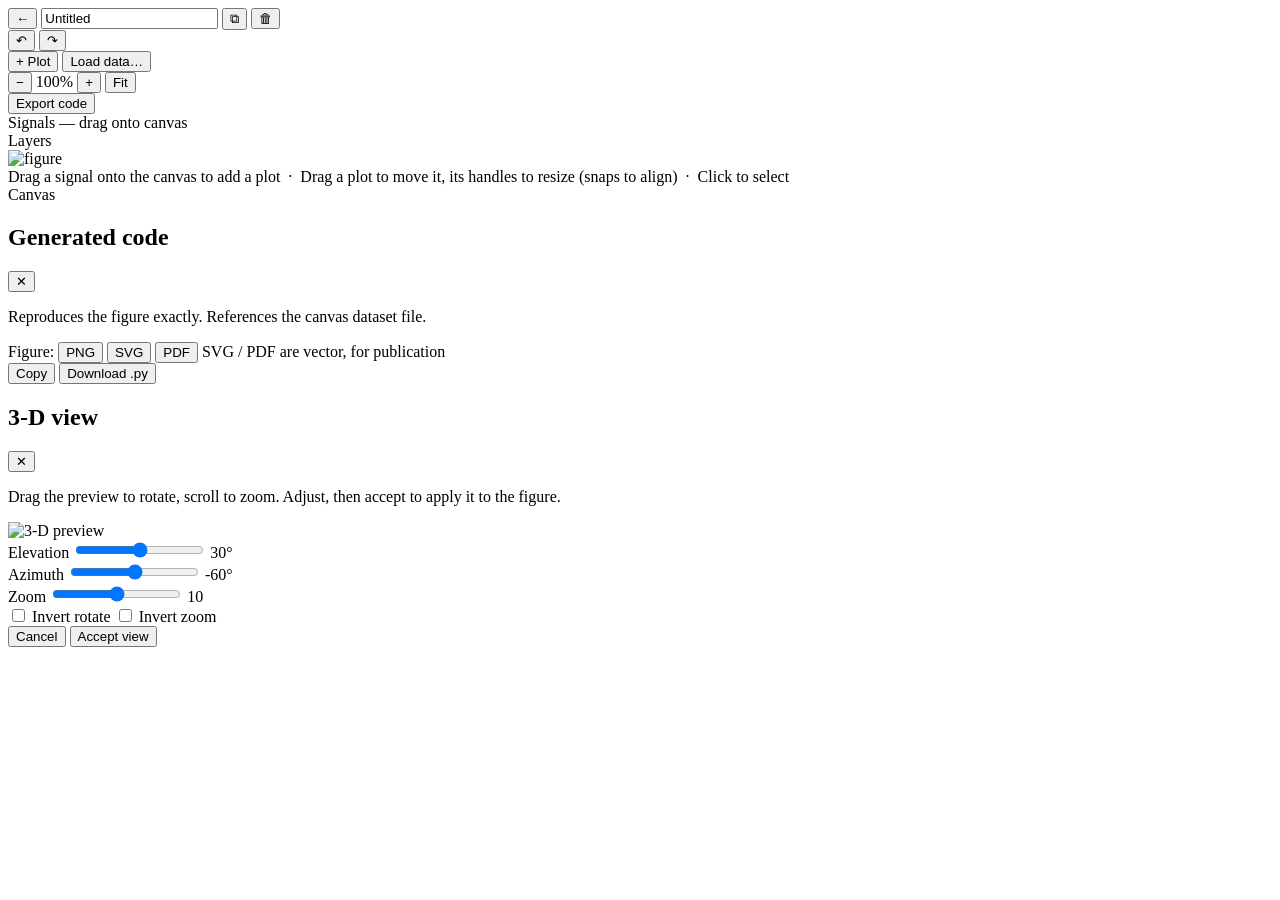
==== figfoundry/static/canvas.html @ fc1ba429 "figfoundry: WYSIWYG matplotlib figure composer Generic, installable local web app (FastAPI + vanilla" ====
<!doctype html>
<html lang="en">
<head>
  <meta charset="utf-8">
  <meta name="viewport" content="width=device-width, initial-scale=1">
  <title>Fig Foundry — Canvas</title>
  <link rel="stylesheet" href="/static/style.css">
  <link rel="stylesheet" href="/static/canvas.css">
</head>
<body>
  <div id="editor" class="editor">
    <header class="topbar">
      <button id="backBtn" class="iconbtn" title="Back to figures">&#8592;</button>
      <input id="figName" class="fig-name" value="Untitled" spellcheck="false" title="Rename this figure (saves on blur)">
      <button id="duplicateBtn" class="iconbtn" title="Duplicate this figure">&#10697;</button>
      <button id="deleteBtn" class="iconbtn" title="Delete this figure">&#128465;</button>
      <div class="topbar-spacer"></div>
      <div class="hist">
        <button id="undoBtn" class="iconbtn" title="Undo (Ctrl+Z)">&#8630;</button>
        <button id="redoBtn" class="iconbtn" title="Redo (Ctrl+Shift+Z)">&#8631;</button>
      </div>
      <button id="addPlotBtn" class="textbtn" title="Add an empty plot">+ Plot</button>
      <button id="loadDataBtn" class="textbtn" title="Load a .npz / .pkl dataset">Load data&hellip;</button>
      <div class="zoomctl">
        <button id="zoomOut" class="iconbtn" title="Zoom out">&minus;</button>
        <span id="zoomLabel" class="zoom-label">100%</span>
        <button id="zoomIn" class="iconbtn" title="Zoom in">+</button>
        <button id="zoomFit" class="textbtn">Fit</button>
      </div>
      <button id="exportBtn" class="primary">Export code</button>
    </header>

    <div class="workspace">
      <aside class="side">
        <div class="panel-head">Signals &mdash; drag onto canvas</div>
        <div id="signalList" class="signal-list"></div>
        <div class="panel-head">Layers</div>
        <div id="layersList" class="layers-list"></div>
      </aside>

      <main class="canvas-wrap">
        <div id="stage" class="stage">
          <div class="stage-inner" id="stageInner">
            <img id="figImg" alt="figure" draggable="false">
            <div id="overlay" class="overlay"></div>
            <div id="guides" class="guides"></div>
          </div>
        </div>
        <div class="canvas-hint">
          Drag a signal onto the canvas to add a plot &nbsp;&middot;&nbsp; Drag a plot to move it, its handles to resize (snaps to align)
          &nbsp;&middot;&nbsp; Click to select
        </div>
      </main>

      <aside class="inspector">
        <div class="panel-head" id="inspTitle">Canvas</div>
        <div id="inspectorBody" class="inspector-body"></div>
      </aside>
    </div>
  </div>

  <div id="exportModal" class="modal hidden">
    <div class="modal-card">
      <div class="modal-head">
        <h2>Generated code</h2>
        <button id="modalClose" class="iconbtn" title="Close">&#10005;</button>
      </div>
      <p class="modal-sub">Reproduces the figure exactly. References the canvas dataset file.</p>
      <pre class="code"><code id="codeBody"></code></pre>
      <div class="modal-fig">
        <span class="fig-label">Figure:</span>
        <button id="dlPng" class="textbtn">PNG</button>
        <button id="dlSvg" class="textbtn">SVG</button>
        <button id="dlPdf" class="textbtn">PDF</button>
        <span class="fig-note">SVG / PDF are vector, for publication</span>
      </div>
      <div class="modal-actions">
        <span id="codePath" class="code-path"></span>
        <div class="modal-actions-right">
          <button id="copyCode" class="textbtn">Copy</button>
          <button id="downloadCode" class="primary">Download .py</button>
        </div>
      </div>
    </div>
  </div>

  <div id="view3dModal" class="modal hidden">
    <div class="modal-card view3d-card">
      <div class="modal-head">
        <h2>3-D view</h2>
        <button id="view3dClose" class="iconbtn" title="Close">&#10005;</button>
      </div>
      <p class="modal-sub">Drag the preview to rotate, scroll to zoom. Adjust, then accept to apply it to the figure.</p>
      <div class="view3d-stage">
        <img id="view3dImg" alt="3-D preview" draggable="false">
      </div>
      <div class="view3d-ctl">
        <div class="v3-row">
          <span class="v3-lab">Elevation</span>
          <input type="range" id="v3e" class="v3-range" min="-90" max="90" step="1">
          <span class="v3-val" id="v3eVal">30&deg;</span>
        </div>
        <div class="v3-row">
          <span class="v3-lab">Azimuth</span>
          <input type="range" id="v3a" class="v3-range" min="-180" max="180" step="1">
          <span class="v3-val" id="v3aVal">-60&deg;</span>
        </div>
        <div class="v3-row">
          <span class="v3-lab">Zoom</span>
          <input type="range" id="v3d" class="v3-range" min="3" max="22" step="0.5">
          <span class="v3-val" id="v3dVal">10</span>
        </div>
        <div class="v3-toggles">
          <label class="v3-check"><input type="checkbox" id="v3invR"> Invert rotate</label>
          <label class="v3-check"><input type="checkbox" id="v3invZ"> Invert zoom</label>
        </div>
      </div>
      <div class="modal-actions">
        <div class="modal-actions-right">
          <button id="v3dCancel" class="textbtn">Cancel</button>
          <button id="v3dAccept" class="primary">Accept view</button>
        </div>
      </div>
    </div>
  </div>

  <div id="toast" class="toast hidden"></div>

  <script src="/static/canvas.js"></script>
</body>
</html>
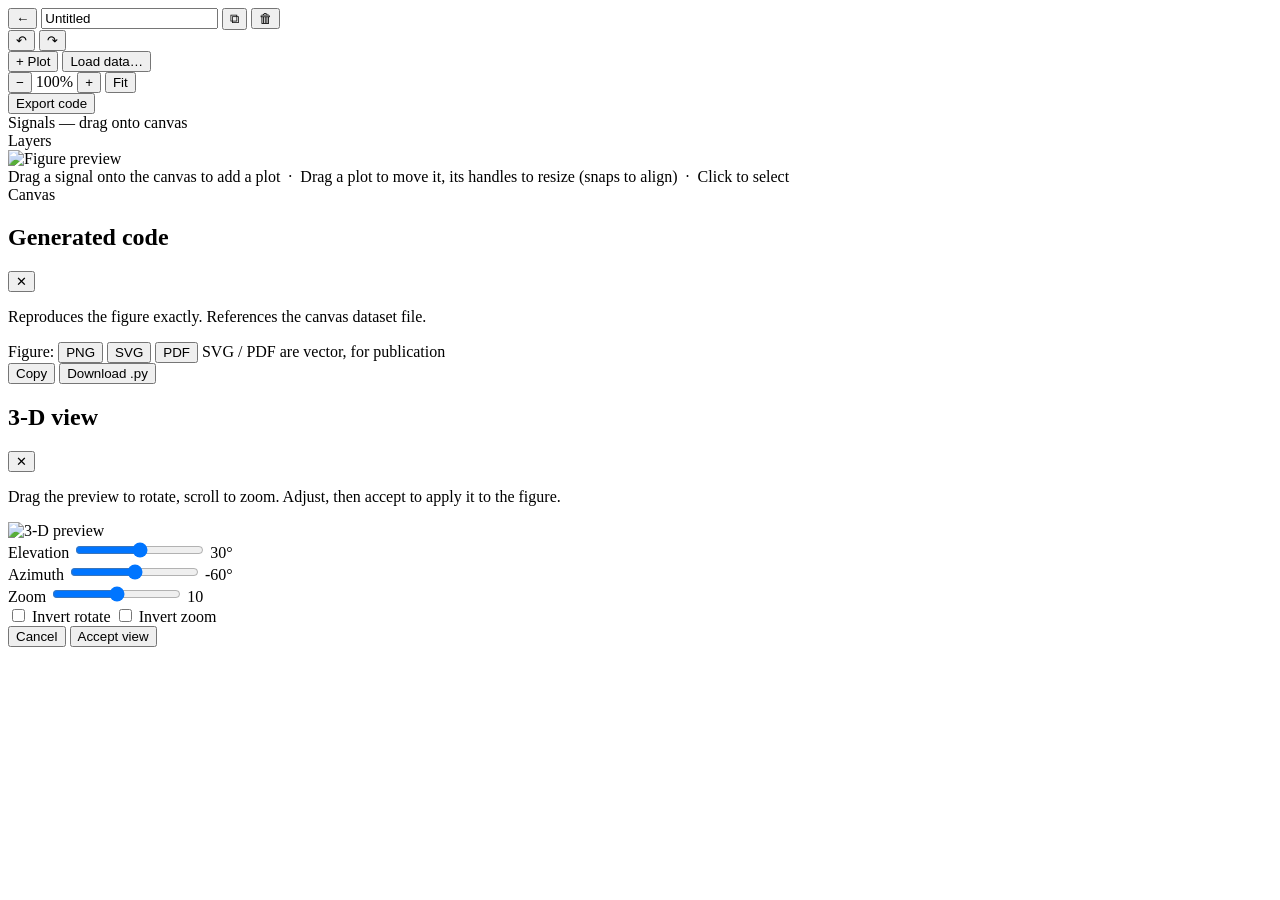
==== commit 66ee1603: "Audit round 1: security hardening, bug fixes, test coverage (5-agent pass) - data_io/app: airtight S" ====
--- a/figfoundry/static/canvas.html
+++ b/figfoundry/static/canvas.html
@@ -11,7 +11,7 @@
   <div id="editor" class="editor">
     <header class="topbar">
       <button id="backBtn" class="iconbtn" title="Back to figures">&#8592;</button>
-      <input id="figName" class="fig-name" value="Untitled" spellcheck="false" title="Rename this figure (saves on blur)">
+      <input id="figName" class="fig-name" value="Untitled" spellcheck="false" aria-label="Figure name" title="Rename this figure (saves on blur)">
       <button id="duplicateBtn" class="iconbtn" title="Duplicate this figure">&#10697;</button>
       <button id="deleteBtn" class="iconbtn" title="Delete this figure">&#128465;</button>
       <div class="topbar-spacer"></div>
@@ -41,12 +41,12 @@
       <main class="canvas-wrap">
         <div id="stage" class="stage">
           <div class="stage-inner" id="stageInner">
-            <img id="figImg" alt="figure" draggable="false">
+            <img id="figImg" alt="Figure preview" draggable="false">
             <div id="overlay" class="overlay"></div>
             <div id="guides" class="guides"></div>
           </div>
         </div>
-        <div class="canvas-hint">
+        <div id="canvasHint" class="canvas-hint">
           Drag a signal onto the canvas to add a plot &nbsp;&middot;&nbsp; Drag a plot to move it, its handles to resize (snaps to align)
           &nbsp;&middot;&nbsp; Click to select
         </div>
@@ -59,10 +59,10 @@
     </div>
   </div>
 
-  <div id="exportModal" class="modal hidden">
+  <div id="exportModal" class="modal hidden" role="dialog" aria-modal="true" aria-labelledby="exportModalTitle">
     <div class="modal-card">
       <div class="modal-head">
-        <h2>Generated code</h2>
+        <h2 id="exportModalTitle">Generated code</h2>
         <button id="modalClose" class="iconbtn" title="Close">&#10005;</button>
       </div>
       <p class="modal-sub">Reproduces the figure exactly. References the canvas dataset file.</p>
@@ -84,10 +84,10 @@
     </div>
   </div>
 
-  <div id="view3dModal" class="modal hidden">
+  <div id="view3dModal" class="modal hidden" role="dialog" aria-modal="true" aria-labelledby="view3dTitle">
     <div class="modal-card view3d-card">
       <div class="modal-head">
-        <h2>3-D view</h2>
+        <h2 id="view3dTitle">3-D view</h2>
         <button id="view3dClose" class="iconbtn" title="Close">&#10005;</button>
       </div>
       <p class="modal-sub">Drag the preview to rotate, scroll to zoom. Adjust, then accept to apply it to the figure.</p>
@@ -96,17 +96,17 @@
       </div>
       <div class="view3d-ctl">
         <div class="v3-row">
-          <span class="v3-lab">Elevation</span>
+          <label class="v3-lab" for="v3e">Elevation</label>
           <input type="range" id="v3e" class="v3-range" min="-90" max="90" step="1">
           <span class="v3-val" id="v3eVal">30&deg;</span>
         </div>
         <div class="v3-row">
-          <span class="v3-lab">Azimuth</span>
+          <label class="v3-lab" for="v3a">Azimuth</label>
           <input type="range" id="v3a" class="v3-range" min="-180" max="180" step="1">
           <span class="v3-val" id="v3aVal">-60&deg;</span>
         </div>
         <div class="v3-row">
-          <span class="v3-lab">Zoom</span>
+          <label class="v3-lab" for="v3d">Zoom</label>
           <input type="range" id="v3d" class="v3-range" min="3" max="22" step="0.5">
           <span class="v3-val" id="v3dVal">10</span>
         </div>
@@ -124,7 +124,7 @@
     </div>
   </div>
 
-  <div id="toast" class="toast hidden"></div>
+  <div id="toast" class="toast hidden" role="status"></div>
 
   <script src="/static/canvas.js"></script>
 </body>
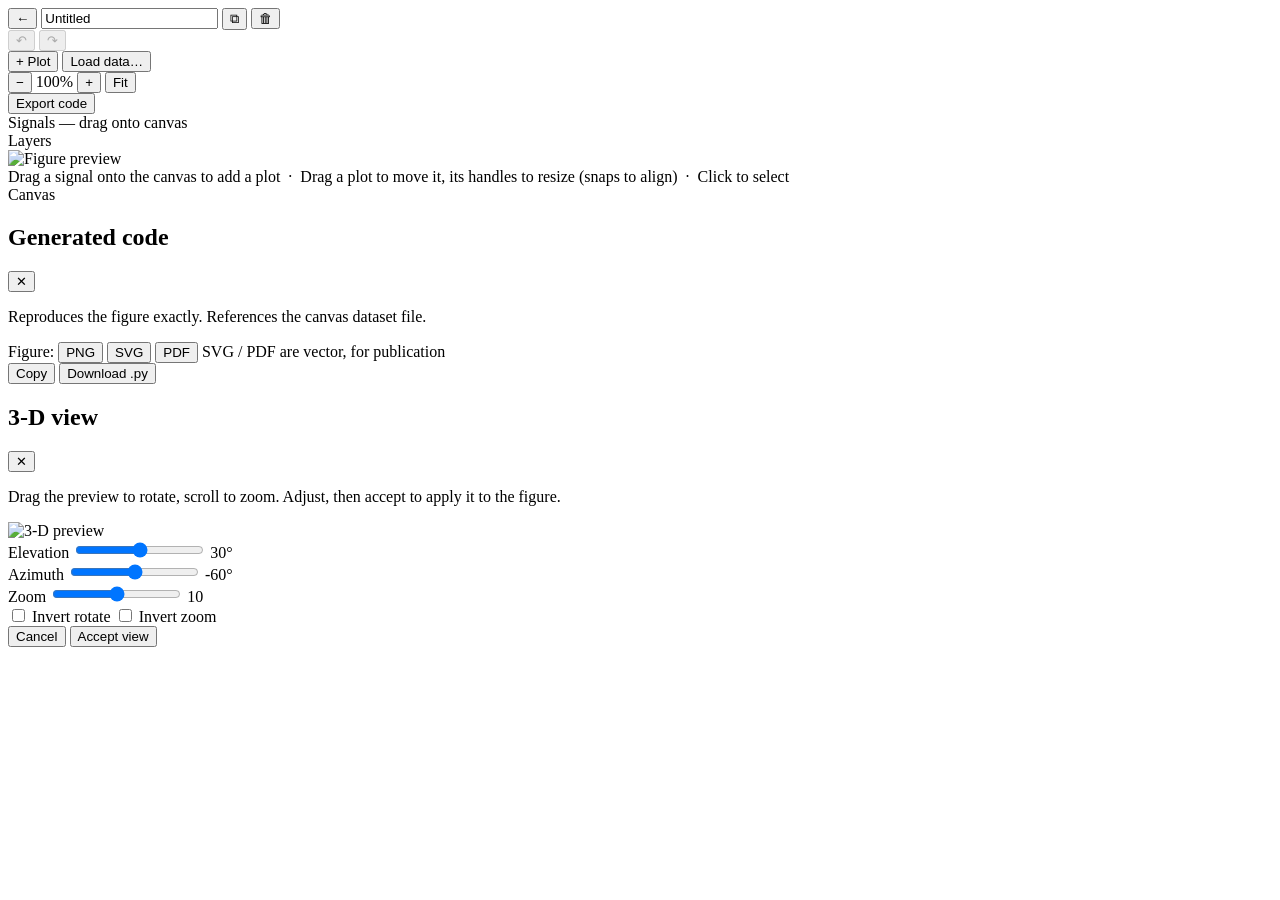
==== commit b1c29f13: "Audit round 2: adversarial security, robustness, perf, +65 tests - data_io/app: 18 pickle-bypass vec" ====
--- a/figfoundry/static/canvas.html
+++ b/figfoundry/static/canvas.html
@@ -10,21 +10,21 @@
 <body>
   <div id="editor" class="editor">
     <header class="topbar">
-      <button id="backBtn" class="iconbtn" title="Back to figures">&#8592;</button>
+      <button id="backBtn" class="iconbtn" title="Back to figures" aria-label="Back to figures">&#8592;</button>
       <input id="figName" class="fig-name" value="Untitled" spellcheck="false" aria-label="Figure name" title="Rename this figure (saves on blur)">
-      <button id="duplicateBtn" class="iconbtn" title="Duplicate this figure">&#10697;</button>
-      <button id="deleteBtn" class="iconbtn" title="Delete this figure">&#128465;</button>
+      <button id="duplicateBtn" class="iconbtn" title="Duplicate this figure" aria-label="Duplicate this figure">&#10697;</button>
+      <button id="deleteBtn" class="iconbtn" title="Delete this figure" aria-label="Delete this figure">&#128465;</button>
       <div class="topbar-spacer"></div>
       <div class="hist">
-        <button id="undoBtn" class="iconbtn" title="Undo (Ctrl+Z)">&#8630;</button>
-        <button id="redoBtn" class="iconbtn" title="Redo (Ctrl+Shift+Z)">&#8631;</button>
+        <button id="undoBtn" class="iconbtn" title="Undo (Ctrl+Z)" aria-label="Undo" disabled>&#8630;</button>
+        <button id="redoBtn" class="iconbtn" title="Redo (Ctrl+Shift+Z)" aria-label="Redo" disabled>&#8631;</button>
       </div>
       <button id="addPlotBtn" class="textbtn" title="Add an empty plot">+ Plot</button>
       <button id="loadDataBtn" class="textbtn" title="Load a .npz / .pkl dataset">Load data&hellip;</button>
       <div class="zoomctl">
-        <button id="zoomOut" class="iconbtn" title="Zoom out">&minus;</button>
+        <button id="zoomOut" class="iconbtn" title="Zoom out" aria-label="Zoom out">&minus;</button>
         <span id="zoomLabel" class="zoom-label">100%</span>
-        <button id="zoomIn" class="iconbtn" title="Zoom in">+</button>
+        <button id="zoomIn" class="iconbtn" title="Zoom in" aria-label="Zoom in">+</button>
         <button id="zoomFit" class="textbtn">Fit</button>
       </div>
       <button id="exportBtn" class="primary">Export code</button>
@@ -63,7 +63,7 @@
     <div class="modal-card">
       <div class="modal-head">
         <h2 id="exportModalTitle">Generated code</h2>
-        <button id="modalClose" class="iconbtn" title="Close">&#10005;</button>
+        <button id="modalClose" class="iconbtn" title="Close" aria-label="Close">&#10005;</button>
       </div>
       <p class="modal-sub">Reproduces the figure exactly. References the canvas dataset file.</p>
       <pre class="code"><code id="codeBody"></code></pre>
@@ -88,7 +88,7 @@
     <div class="modal-card view3d-card">
       <div class="modal-head">
         <h2 id="view3dTitle">3-D view</h2>
-        <button id="view3dClose" class="iconbtn" title="Close">&#10005;</button>
+        <button id="view3dClose" class="iconbtn" title="Close" aria-label="Close">&#10005;</button>
       </div>
       <p class="modal-sub">Drag the preview to rotate, scroll to zoom. Adjust, then accept to apply it to the figure.</p>
       <div class="view3d-stage">
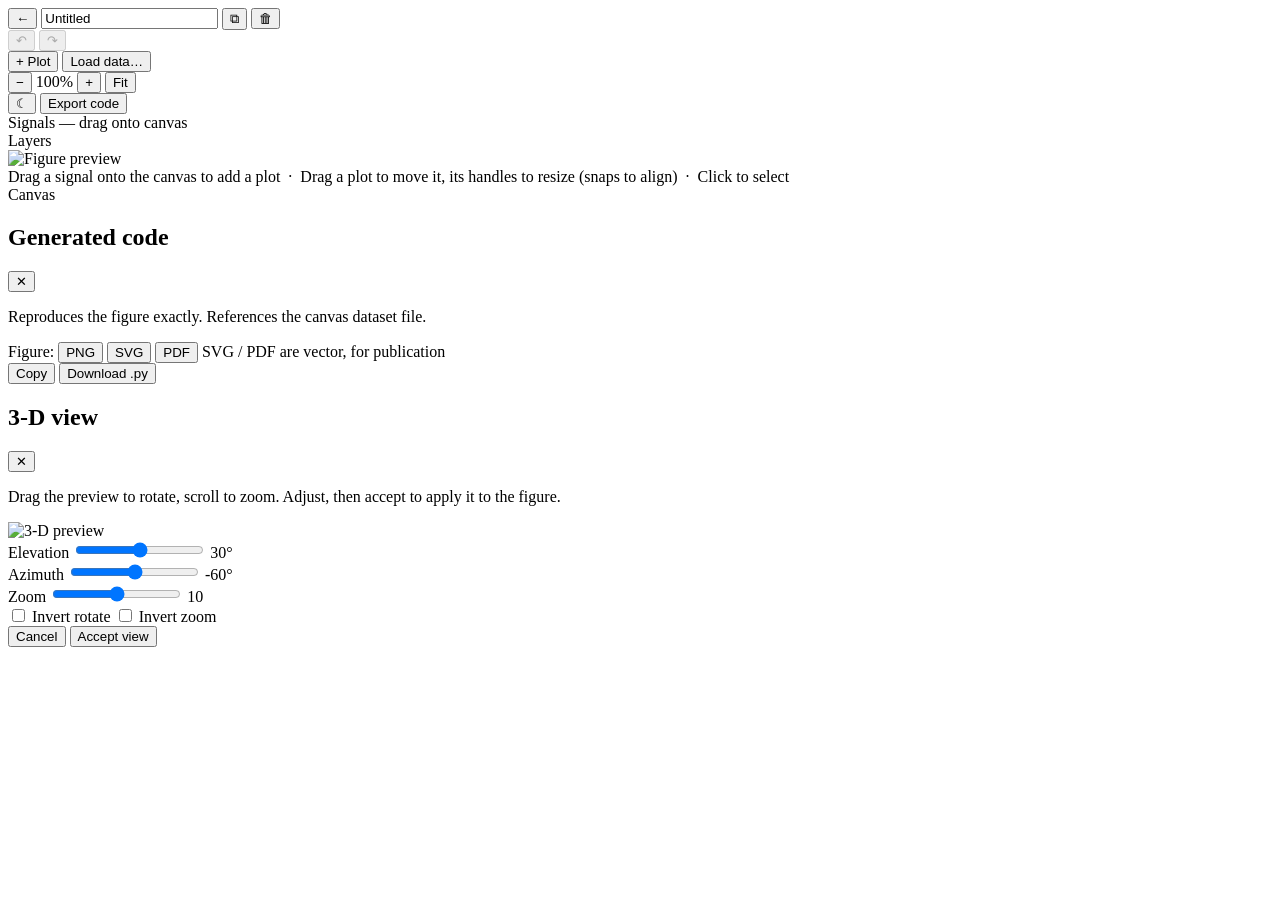
==== commit ca5153c6: "Round 3: Light/Dark/System theme system (Wix-inspired) Token-based design system: full :root (light)" ====
--- a/figfoundry/static/canvas.html
+++ b/figfoundry/static/canvas.html
@@ -3,6 +3,18 @@
 <head>
   <meta charset="utf-8">
   <meta name="viewport" content="width=device-width, initial-scale=1">
+  <script>
+    // Set the theme before first paint to avoid a flash of the wrong scheme.
+    (function () {
+      try {
+        var t = localStorage.getItem("figfoundry.theme");
+        if (t !== "light" && t !== "dark") t = (matchMedia("(prefers-color-scheme: dark)").matches ? "dark" : "light");
+        document.documentElement.setAttribute("data-theme", t);
+        var a = localStorage.getItem("figfoundry.accent");
+        if (a) document.documentElement.setAttribute("data-accent", a);
+      } catch (e) {}
+    })();
+  </script>
   <title>Fig Foundry — Canvas</title>
   <link rel="stylesheet" href="/static/style.css">
   <link rel="stylesheet" href="/static/canvas.css">
@@ -27,6 +39,7 @@
         <button id="zoomIn" class="iconbtn" title="Zoom in" aria-label="Zoom in">+</button>
         <button id="zoomFit" class="textbtn">Fit</button>
       </div>
+      <button id="themeBtn" class="iconbtn" title="Theme (light / dark / system)" aria-label="Toggle theme">&#9790;</button>
       <button id="exportBtn" class="primary">Export code</button>
     </header>
 
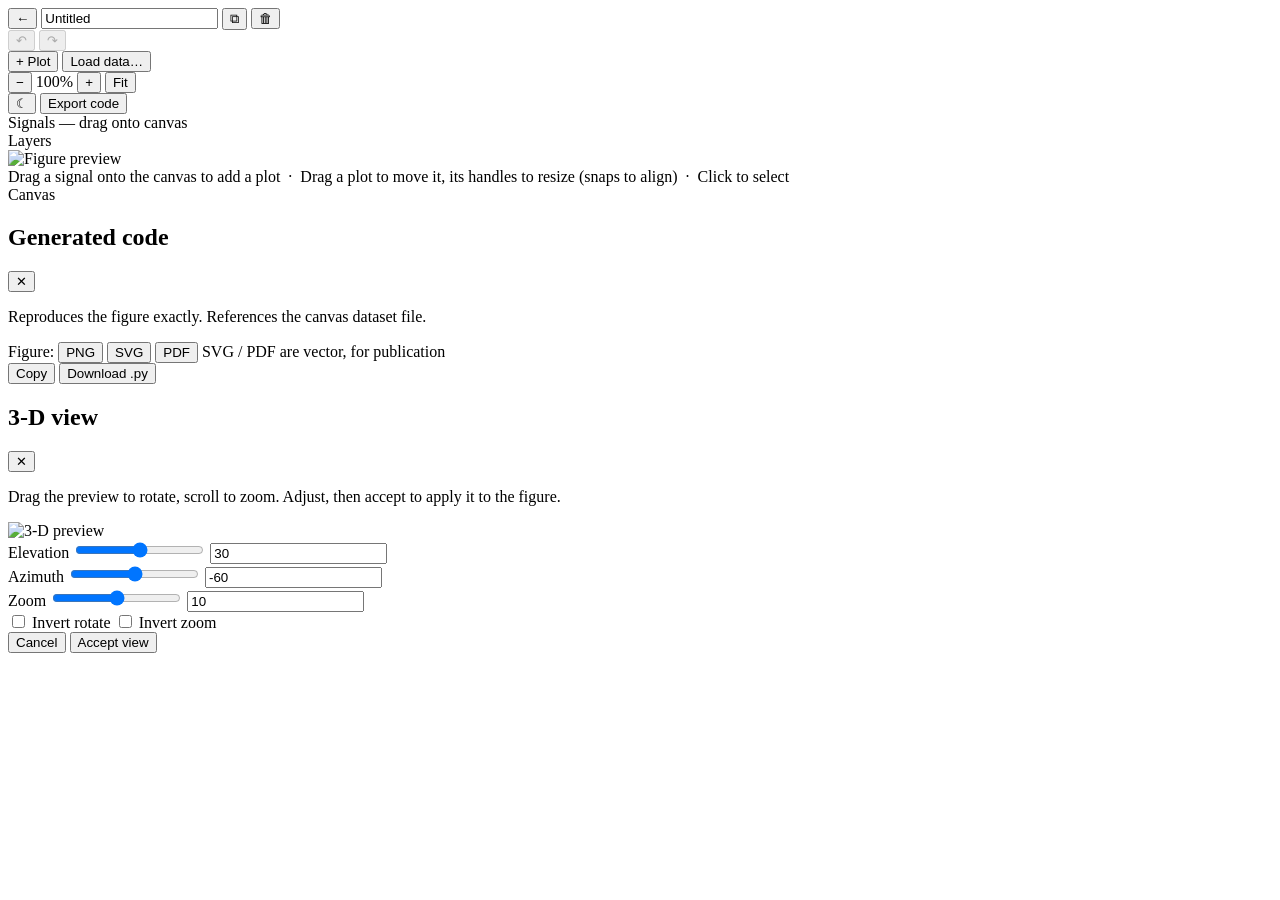
==== commit 14985cbd: "Add click-to-edit numeric fields to all slider controls The value in every slider control (canvas si" ====
--- a/figfoundry/static/canvas.html
+++ b/figfoundry/static/canvas.html
@@ -111,17 +111,17 @@
         <div class="v3-row">
           <label class="v3-lab" for="v3e">Elevation</label>
           <input type="range" id="v3e" class="v3-range" min="-90" max="90" step="1">
-          <span class="v3-val" id="v3eVal">30&deg;</span>
+          <input type="text" class="v3-val num-in" id="v3eVal" value="30" inputmode="decimal" spellcheck="false" aria-label="Elevation value">
         </div>
         <div class="v3-row">
           <label class="v3-lab" for="v3a">Azimuth</label>
           <input type="range" id="v3a" class="v3-range" min="-180" max="180" step="1">
-          <span class="v3-val" id="v3aVal">-60&deg;</span>
+          <input type="text" class="v3-val num-in" id="v3aVal" value="-60" inputmode="decimal" spellcheck="false" aria-label="Azimuth value">
         </div>
         <div class="v3-row">
           <label class="v3-lab" for="v3d">Zoom</label>
           <input type="range" id="v3d" class="v3-range" min="3" max="22" step="0.5">
-          <span class="v3-val" id="v3dVal">10</span>
+          <input type="text" class="v3-val num-in" id="v3dVal" value="10" inputmode="decimal" spellcheck="false" aria-label="Zoom value">
         </div>
         <div class="v3-toggles">
           <label class="v3-check"><input type="checkbox" id="v3invR"> Invert rotate</label>
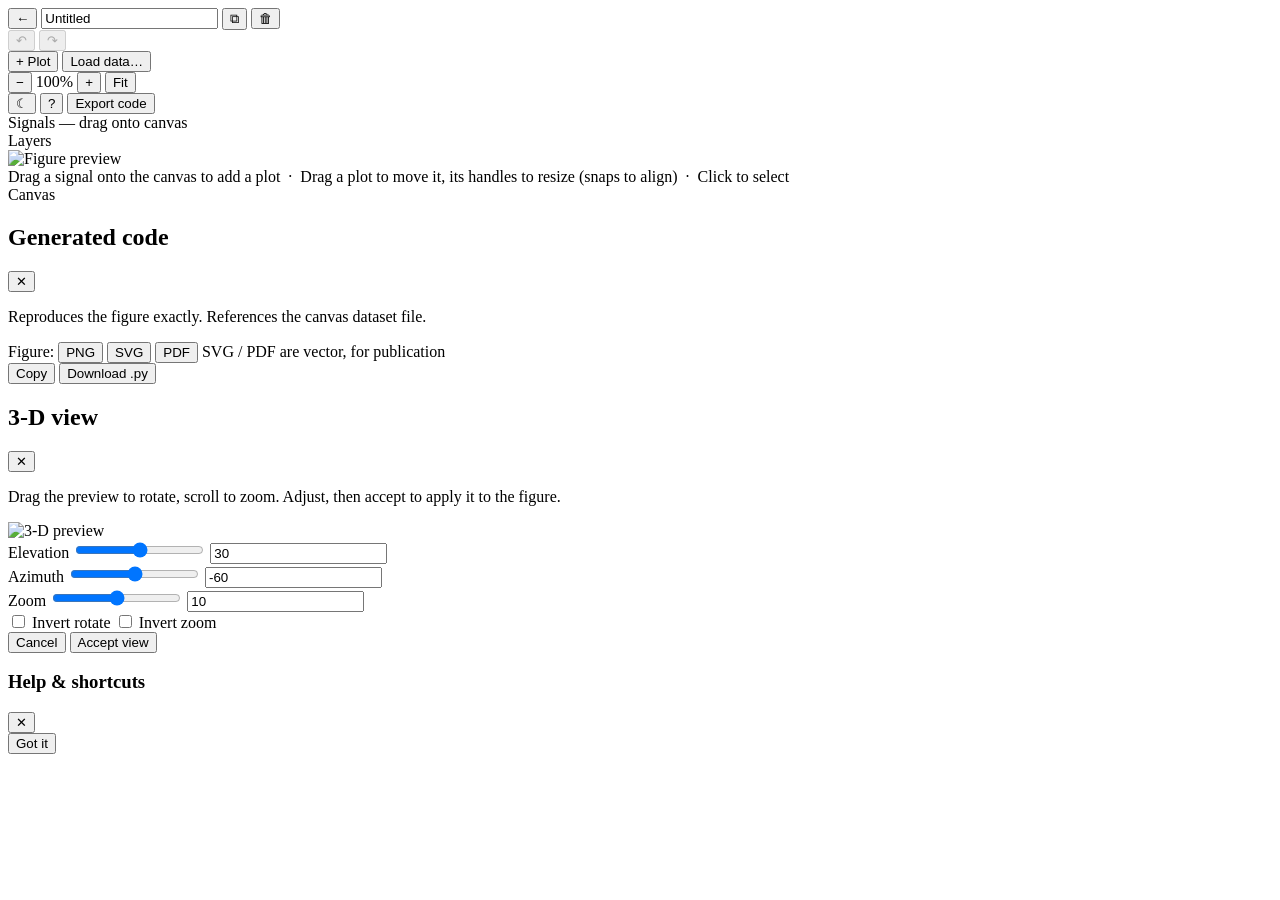
==== commit 0a653c51: "UI/UX Tier 3: marquee, group ops, rotation, per-plot text, a11y, polish Marquee (rubber-band) select" ====
--- a/figfoundry/static/canvas.html
+++ b/figfoundry/static/canvas.html
@@ -16,6 +16,7 @@
     })();
   </script>
   <title>Fig Foundry — Canvas</title>
+  <link rel="icon" href="data:image/svg+xml,%3Csvg xmlns='http://www.w3.org/2000/svg' viewBox='0 0 64 64'%3E%3Crect x='2' y='2' width='60' height='60' rx='15' fill='%232f6690'/%3E%3Cpolyline points='16,45 27,31 35,39 49,20' fill='none' stroke='%23fff' stroke-width='4' stroke-linecap='round' stroke-linejoin='round'/%3E%3C/svg%3E">
   <link rel="stylesheet" href="/static/style.css">
   <link rel="stylesheet" href="/static/canvas.css">
 </head>
@@ -40,6 +41,7 @@
         <button id="zoomFit" class="textbtn">Fit</button>
       </div>
       <button id="themeBtn" class="iconbtn" title="Theme (light / dark / system)" aria-label="Toggle theme">&#9790;</button>
+      <button id="helpBtn" class="iconbtn" title="Help &amp; shortcuts" aria-label="Help and shortcuts">?</button>
       <button id="exportBtn" class="primary">Export code</button>
     </header>
 
@@ -137,6 +139,14 @@
     </div>
   </div>
 
+  <div id="helpModal" class="modal hidden" role="dialog" aria-modal="true" aria-label="Help and shortcuts">
+    <div class="modal-card" style="max-width:540px">
+      <div class="modal-head"><h3>Help &amp; shortcuts</h3><button id="helpClose" class="iconbtn" title="Close" aria-label="Close">&#10005;</button></div>
+      <div class="help-list" id="helpList"></div>
+      <div class="modal-actions modal-actions-right"><button id="helpOk" class="primary">Got it</button></div>
+    </div>
+  </div>
+
   <div id="toast" class="toast hidden" role="status"></div>
 
   <script src="/static/canvas.js"></script>
